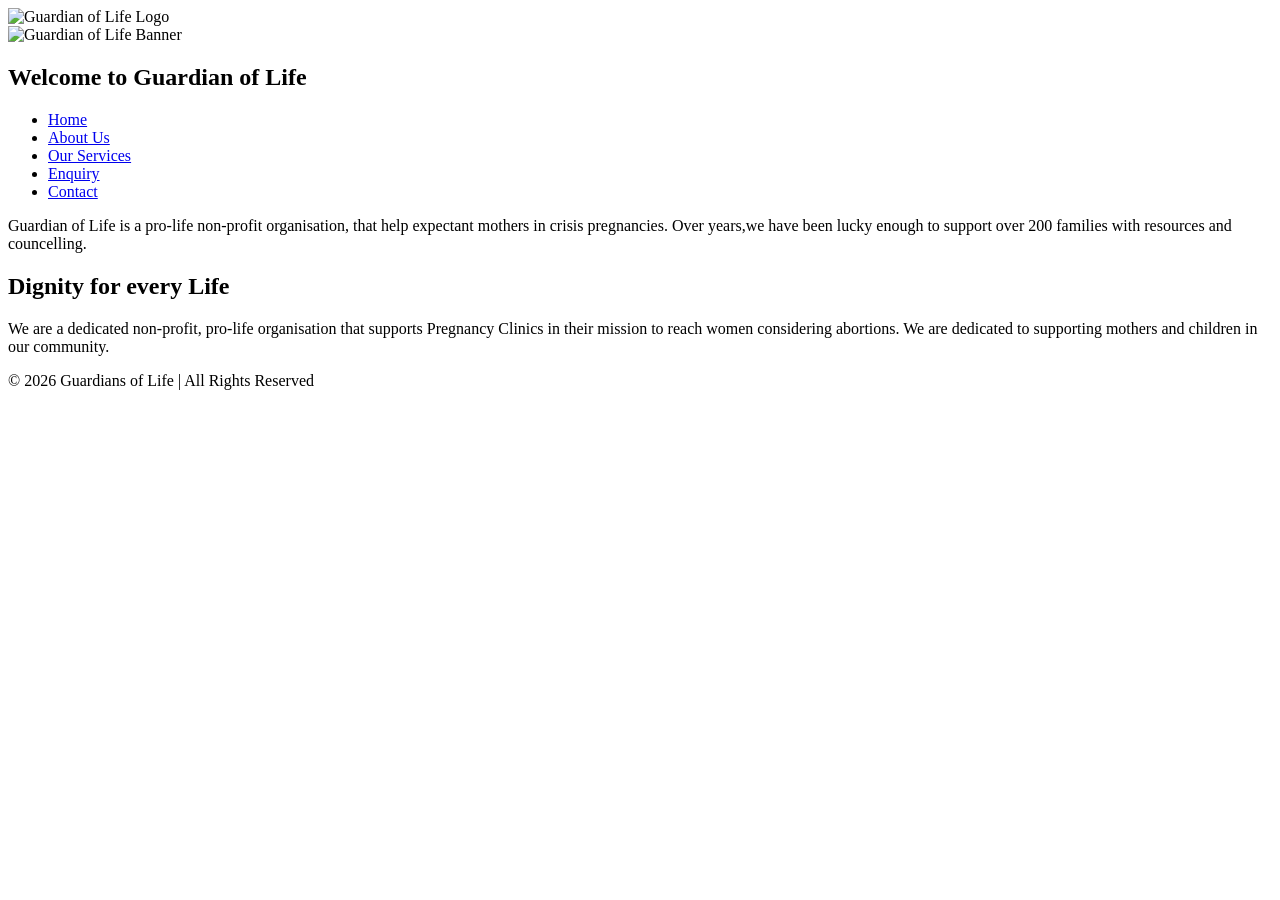
==== index.html @ 3d494225 "Initial commit" ====
<!DOCTYPE html>
<html lang="en">
<head>
    <meta charset="UTF-8">
    <meta name="viewport" content="width=device-width,initial-scale=1.0">
    <title>Guardian of Life | Home</title>
    
</head>
<body>
    <header>
            <img src="c:\Users\dulcy\Downloads\Gemini_Generated_Image_iiaqhiiaqhiiaqhi.png"
            alt="Guardian of Life Logo" style="height: 70px;">
                </header>

    <main>
        <section id="hero">
</body>
            <img src="C:\Users\dulcy\OneDrive - ADvTECH Ltd\BIT0701\Web Development\Guardian-of-life-website\images\shutterstock_1324320275-scaled-e1689667526836.webp"
            alt="Guardian of Life Banner" class="hero-img">
            <div class="hero-text"><h1>Welcome to Guardian of Life</h1></div>
         </section>
 <nav>
            <ul>
                <li><a href="index.html">Home</a></li>
                <li><a href="about.html">About Us</a></li>
                <li><a href="services.html">Our Services</a></li>
                <li><a href="enquiry html">Enquiry</a></li>
                <li><a href="contact.html">Contact</a></li>
            </ul>
        </nav>
            <p>Guardian of Life is a pro-life non-profit organisation, that help expectant mothers in crisis pregnancies. Over years,we have
            been lucky enough to support over 200 families with resources and
            councelling.</p>

            <section id="hero">
                <h2>Dignity for every Life</h2>
               <p>We are a dedicated non-profit, pro-life organisation that 
                supports Pregnancy Clinics in their mission to reach women 
                considering abortions. We are dedicated to supporting mothers and children
                in our community.</p>
            </section>
        
    </main>

    <footer>
</html>
        <p>&copy; 2026 Guardians of Life | All Rights Reserved</p>
           </footer>
        
</html>
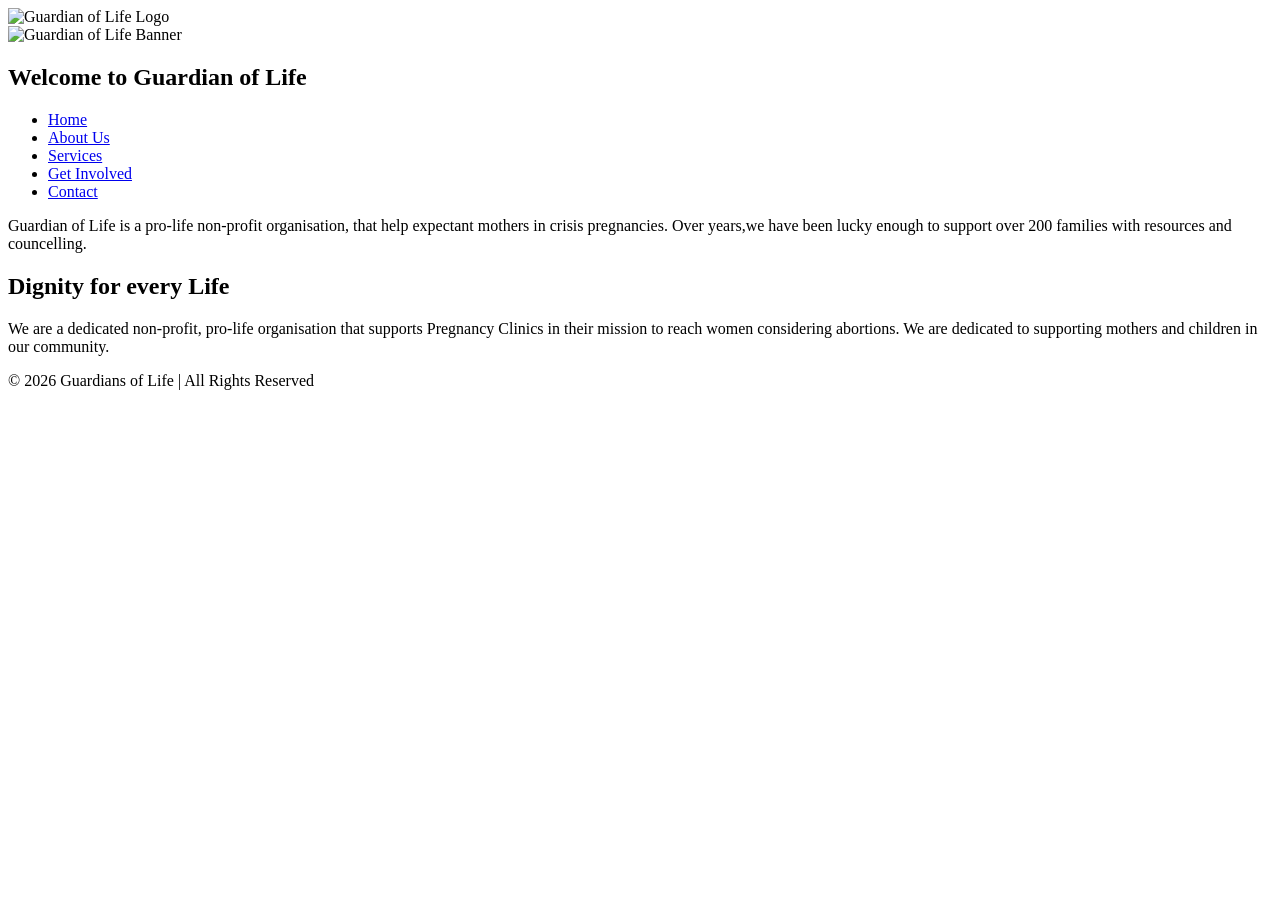
==== commit 5a864b01: "update" ====
--- a/index.html
+++ b/index.html
@@ -23,8 +23,8 @@
             <ul>
                 <li><a href="index.html">Home</a></li>
                 <li><a href="about.html">About Us</a></li>
-                <li><a href="services.html">Our Services</a></li>
-                <li><a href="enquiry html">Enquiry</a></li>
+                <li><a href="services.html">Services</a></li>
+                <li><a href="enquiry html">Get Involved</a></li>
                 <li><a href="contact.html">Contact</a></li>
             </ul>
         </nav>
@@ -43,7 +43,7 @@
     </main>
 
     <footer>
-</html>
+
         <p>&copy; 2026 Guardians of Life | All Rights Reserved</p>
            </footer>
         
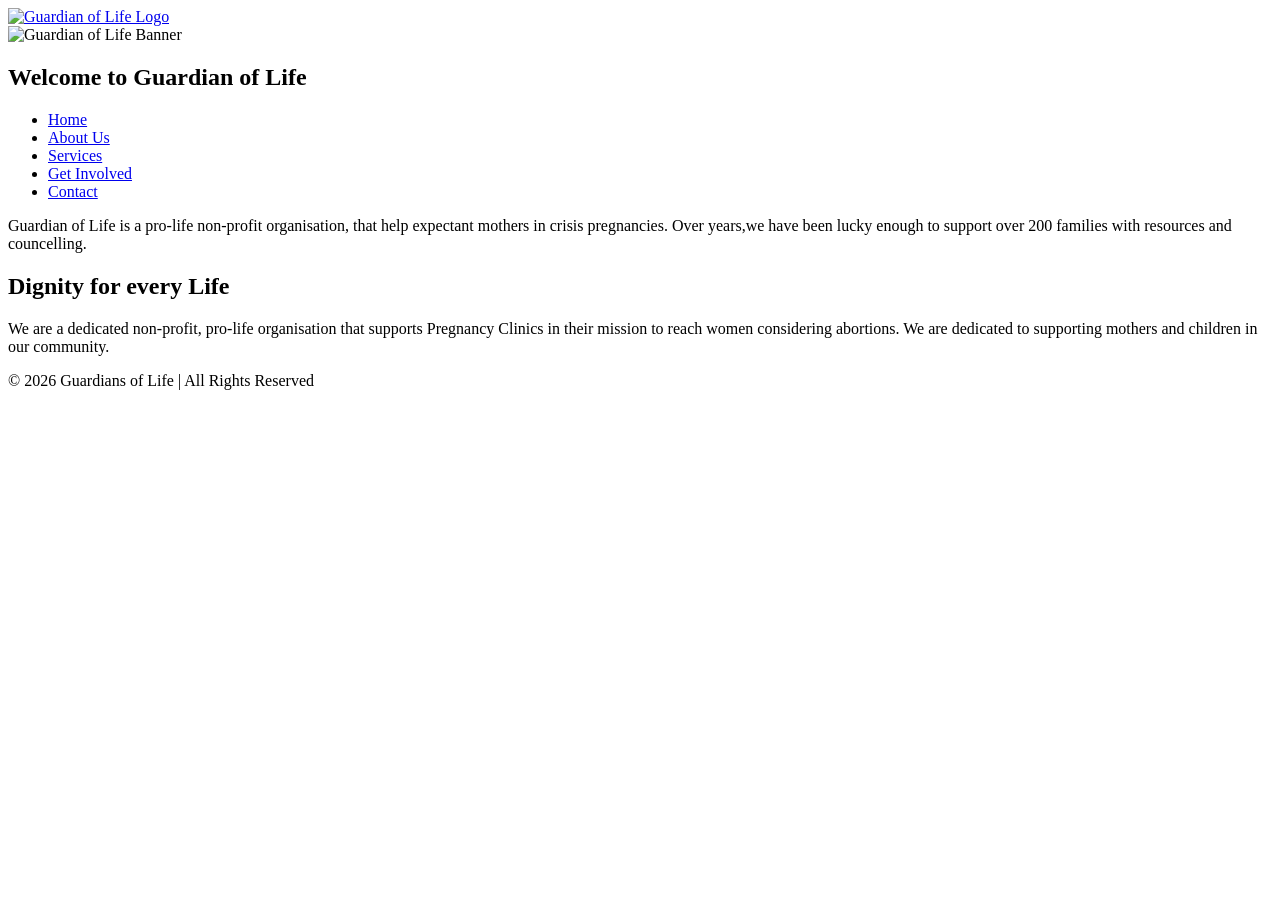
==== commit 5cadf7ea: "update" ====
--- a/index.html
+++ b/index.html
@@ -8,9 +8,10 @@
 </head>
 <body>
     <header>
-            <img src="c:\Users\dulcy\Downloads\Gemini_Generated_Image_iiaqhiiaqhiiaqhi.png"
-            alt="Guardian of Life Logo" style="height: 70px;">
-                </header>
+            <a href="index.html">
+                <img src="tshephi-123/wede-5020-poe-ST10480553/img/Gemini_Generated_Image_h3kscnh3kscnh3ks.png"
+                alt="Guardian of Life Logo" width="150"></a>
+    </header>
 
     <main>
         <section id="hero">
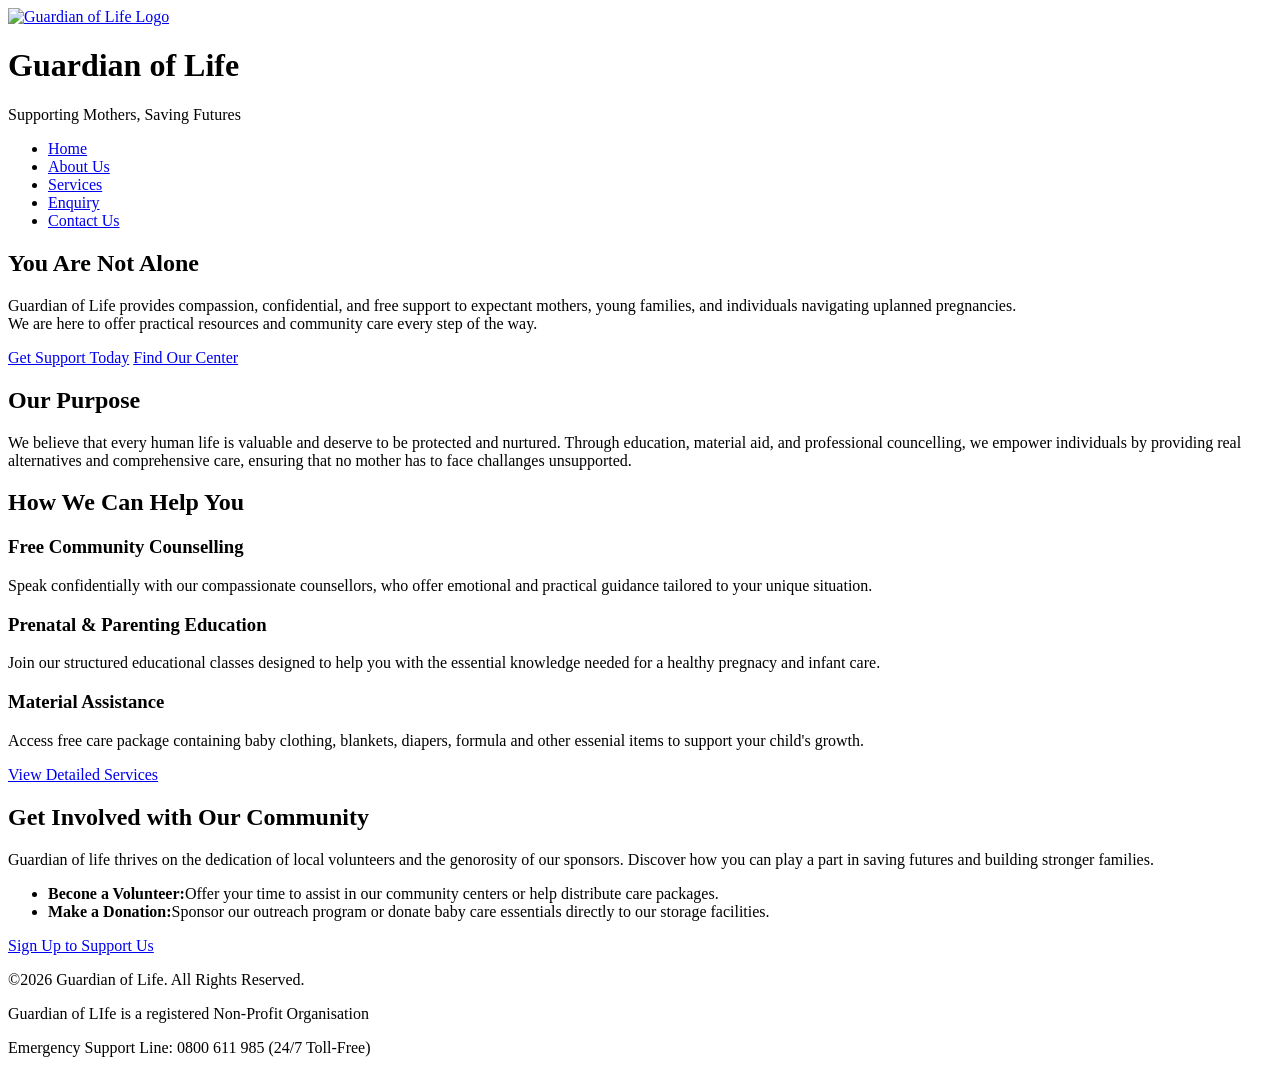
==== commit 1a3ea092: "rename the home page" ====
--- a/index.html
+++ b/index.html
@@ -1,51 +1,100 @@
-<!DOCTYPE html>
-<html lang="en">
-<head>
-    <meta charset="UTF-8">
-    <meta name="viewport" content="width=device-width,initial-scale=1.0">
-    <title>Guardian of Life | Home</title>
-    
-</head>
-<body>
-    <header>
-            <a href="index.html">
-                <img src="tshephi-123/wede-5020-poe-ST10480553/img/Gemini_Generated_Image_h3kscnh3kscnh3ks.png"
-                alt="Guardian of Life Logo" width="150"></a>
-    </header>
-
-    <main>
-        <section id="hero">
-</body>
-            <img src="C:\Users\dulcy\OneDrive - ADvTECH Ltd\BIT0701\Web Development\Guardian-of-life-website\images\shutterstock_1324320275-scaled-e1689667526836.webp"
-            alt="Guardian of Life Banner" class="hero-img">
-            <div class="hero-text"><h1>Welcome to Guardian of Life</h1></div>
-         </section>
- <nav>
-            <ul>
-                <li><a href="index.html">Home</a></li>
-                <li><a href="about.html">About Us</a></li>
-                <li><a href="services.html">Services</a></li>
-                <li><a href="enquiry html">Get Involved</a></li>
-                <li><a href="contact.html">Contact</a></li>
-            </ul>
-        </nav>
-            <p>Guardian of Life is a pro-life non-profit organisation, that help expectant mothers in crisis pregnancies. Over years,we have
-            been lucky enough to support over 200 families with resources and
-            councelling.</p>
-
-            <section id="hero">
-                <h2>Dignity for every Life</h2>
-               <p>We are a dedicated non-profit, pro-life organisation that 
-                supports Pregnancy Clinics in their mission to reach women 
-                considering abortions. We are dedicated to supporting mothers and children
-                in our community.</p>
-            </section>
-        
-    </main>
-
-    <footer>
-
-        <p>&copy; 2026 Guardians of Life | All Rights Reserved</p>
-           </footer>
-        
-</html>
+<!DOCTYPE html>
+<html lang="en">
+    <head>
+        <meta charset="UTF-8">
+        <meta name="viewport" content="width=device-width,initial-scale=1.0">
+        <title>Guardian of Life | Support & Care</title>
+        <link rel="stylesheet" href="style.css">
+    </head>
+    <body>
+
+         <header>
+            <a href="index.html">
+                <img src="tshephi-123/wede-5020-poe-ST10480553/img/Gemini_Generated_Image_h3kscnh3kscnh3ks.png"
+                alt="Guardian of Life Logo" width="150" style="height: 50px;"></a>
+            </header>
+
+        <header>
+            <div>
+                <h1>Guardian of Life</h1>
+                <p>Supporting Mothers, Saving Futures</p>
+            </div>
+
+            <nav>
+                <ul>
+                    <li><a href="index.html">Home</a></li>
+                    <li><a href="about.html">About Us</a></li>
+                    <li><a href="services.html">Services</a></li>
+                    <li><a href="enquiry.html">Enquiry</a></li>
+                    <li><a href="contact.html">Contact Us</a></li>
+                </ul>
+            </nav>
+        </header>
+
+        <main>
+
+            <section>
+                <h2>You Are Not Alone</h2>
+                <p>Guardian of Life provides compassion, confidential, and free
+                    support to expectant mothers, young families, and individuals
+                    navigating uplanned pregnancies.<br>We are here to offer practical
+                    resources and community care every step of the way.</p>
+                    <div>
+                        <a href="enquiry.html">Get Support Today</a>
+                        <a href="contact.html">Find Our Center</a>
+                    </div>
+        </section>
+
+        <section>
+            <h2>Our Purpose</h2>
+            <p>We believe that every human life is valuable and deserve to be protected and
+                nurtured. Through education, material aid, and professional councelling, we
+                empower individuals by providing real alternatives and comprehensive care,
+                ensuring that no mother has to face challanges unsupported.</p>
+        </section>
+
+        <section>
+            <h2>How We Can Help You</h2>
+            <div>
+                <h3>Free Community Counselling</h3>
+                <p>Speak confidentially with our compassionate counsellors, who offer 
+                    emotional and practical guidance tailored to your unique situation.</p>
+            </div>
+            <div>
+                <h3>Prenatal & Parenting Education</h3>
+                <p>Join our structured educational classes designed to help you with the essential
+                    knowledge needed for a healthy pregnacy and infant care.</p>
+            </div>
+            <div>
+                <h3>Material Assistance</h3>
+                <p>Access free care package containing baby clothing, blankets, diapers,
+                    formula and other essenial items to support your child's growth.</p>
+            </div>
+            <p><a href="services.html">View Detailed Services</a></p>
+        </section>
+
+        <section>
+            <h2>Get Involved with Our Community</h2>
+            <p>Guardian of life thrives on the dedication of local volunteers and the genorosity of our
+                 sponsors. Discover how you can play a part in saving futures and building stronger families.</p>
+            <ul>
+                <li><strong>Becone a Volunteer:</strong>Offer your time to assist in our community centers or help distribute care packages.</li>
+                <li><strong>Make a Donation:</strong>Sponsor our outreach program or donate baby care essentials directly to our storage facilities.</li>
+            </ul>
+            <p><a href="enquiry.html">Sign Up to Support Us</a></p>     
+        </section>
+
+        </main>
+
+        <footer>
+            <div>
+                <p>&copy;2026 Guardian of Life. All Rights Reserved.</p>
+                <p>Guardian of LIfe is a registered Non-Profit Organisation</p>
+            </div>
+            <div>
+                <p>Emergency Support Line: 0800 611 985 (24/7 Toll-Free)</p>
+            </div>
+        </footer>
+
+    </body>
+</html>
